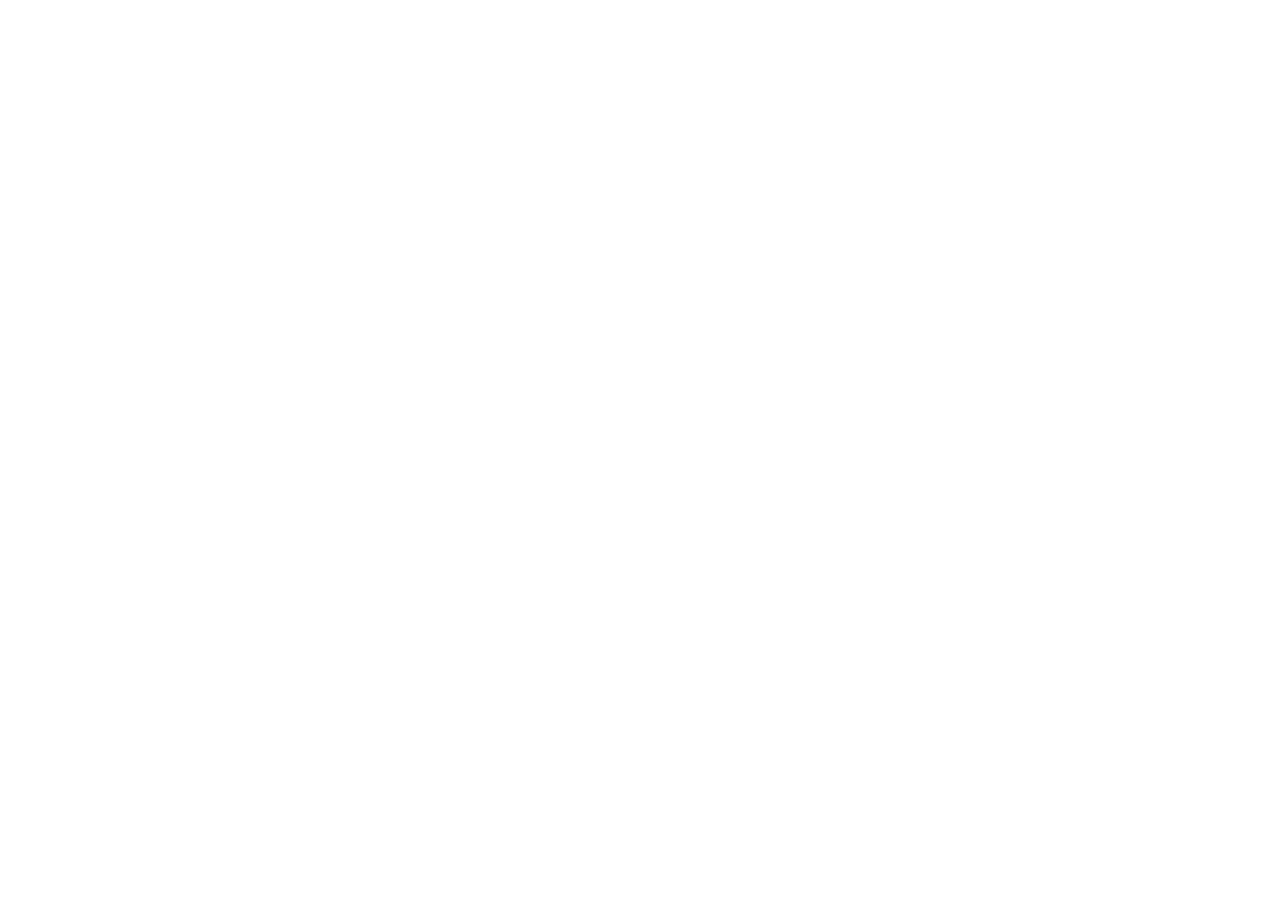
==== 01/index.html @ c5577468 "first commit" ====
<!DOCTYPE html>
<html lang="en">
<head>
    <meta charset="UTF-8">
    <meta name="viewport" content="width=device-width, initial-scale=1.0">
    <title>Hello world </title>
</head>
<body>      
</body>
</html>
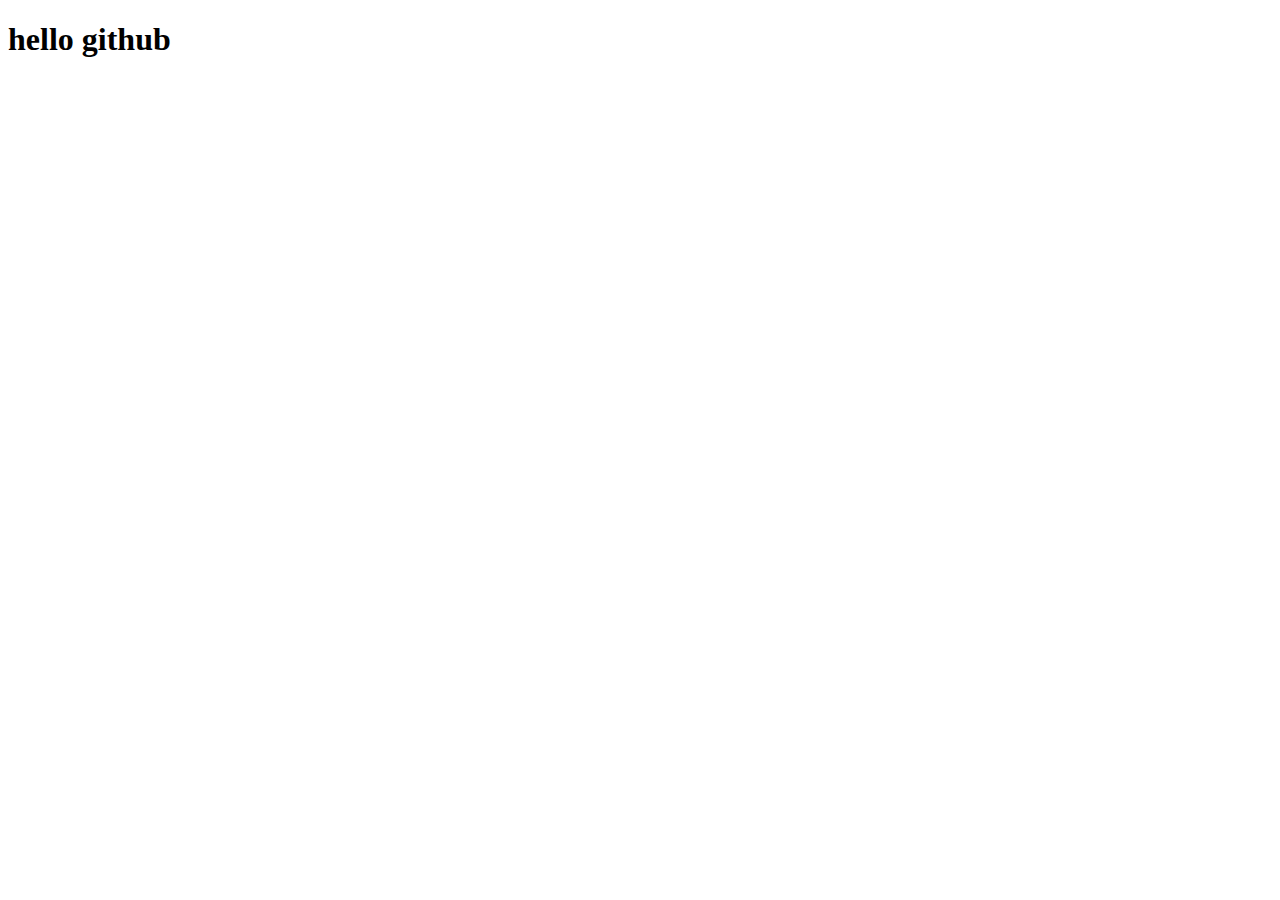
==== commit c5ff79fe: "second commit test console" ====
--- a/01/index.html
+++ b/01/index.html
@@ -6,5 +6,6 @@
     <title>Hello world </title>
 </head>
 <body>      
+    <h1>hello github</h1>
 </body>
 </html>